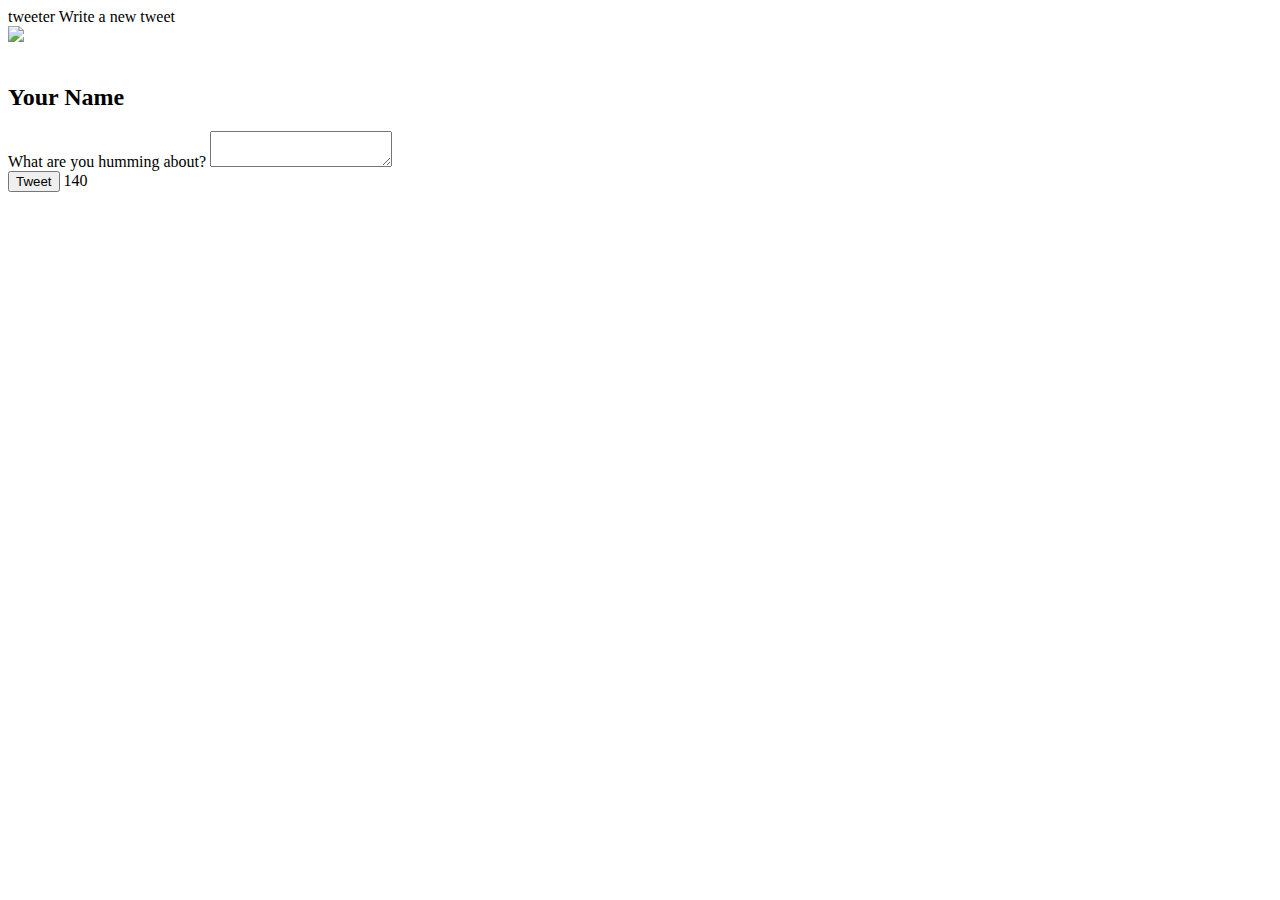
==== public/index.html @ 2d8fd9d0 "index.html" ====
<!DOCTYPE html>
<html lang="en">
  <head>
    <!-- Meta Information -->
    <title>Tweeter - Home Page</title>

    <!-- External CSS -->
    <link
      rel="stylesheet"
      href="https://cdnjs.cloudflare.com/ajax/libs/normalize/8.0.1/normalize.min.css"
      type="text/css"
    />

    <!-- Font Import -->
    <link
      href="https://fonts.googleapis.com/css2?family=Bungee&family=Source+Sans+Pro:ital,wght@0,300;0,600;1,300;1,600&display=swap"
      rel="stylesheet"
    />

    <!-- App CSS -->
    <link rel="stylesheet" href="/styles/layout.css" type="text/css" />
    <link rel="stylesheet" href="/styles/nav.css" type="text/css" />
    <link rel="stylesheet" href="/styles/header.css" type="text/css" />
    <link rel="stylesheet" href="/styles/new-tweet.css" type="text/css" />



    <!-- External JS -->
    <script src="https://ajax.googleapis.com/ajax/libs/jquery/3.4.1/jquery.min.js"></script>

    <!-- App JS -->
    <script type="text/javascript" src="/scripts/client.js"></script>
    <script type="text/javascript" src="/scripts/composer-char-counter.js"></script>


    <!--External Google Fonts "Bungee & " -->

    
  </head>

  <body>
    <!-- Top nav bar (fixed) -->
    <nav>
      <span class= "logo"> tweeter </span>
    <span> Write a new tweet</span>
    </nav>
   

    <!-- Profile Photo  -->
    <header>
      <div>
        <img src="/images/profile-hex.png" />
      </div>
      <br />
      <div>
        <h2>Your Name</h2>
      </div>
    </header>

    <!-- Page-specific (main) content here -->
    <main class="container">

<section class="new-tweet">
  <h2></h2>
  <form action="/tweets/" method=POST>
    <label for="tweet-text">What are you humming about?</label>
    <textarea name="text" id="tweet-text"> </textarea>
    <div class="submission">
      <button class= "button" type="submit">Tweet</button>
      <output name="counter" class="counter" for="tweet-text">140</output>
    </div>
  </form>
</section>

      </main>
  </body>
</html>
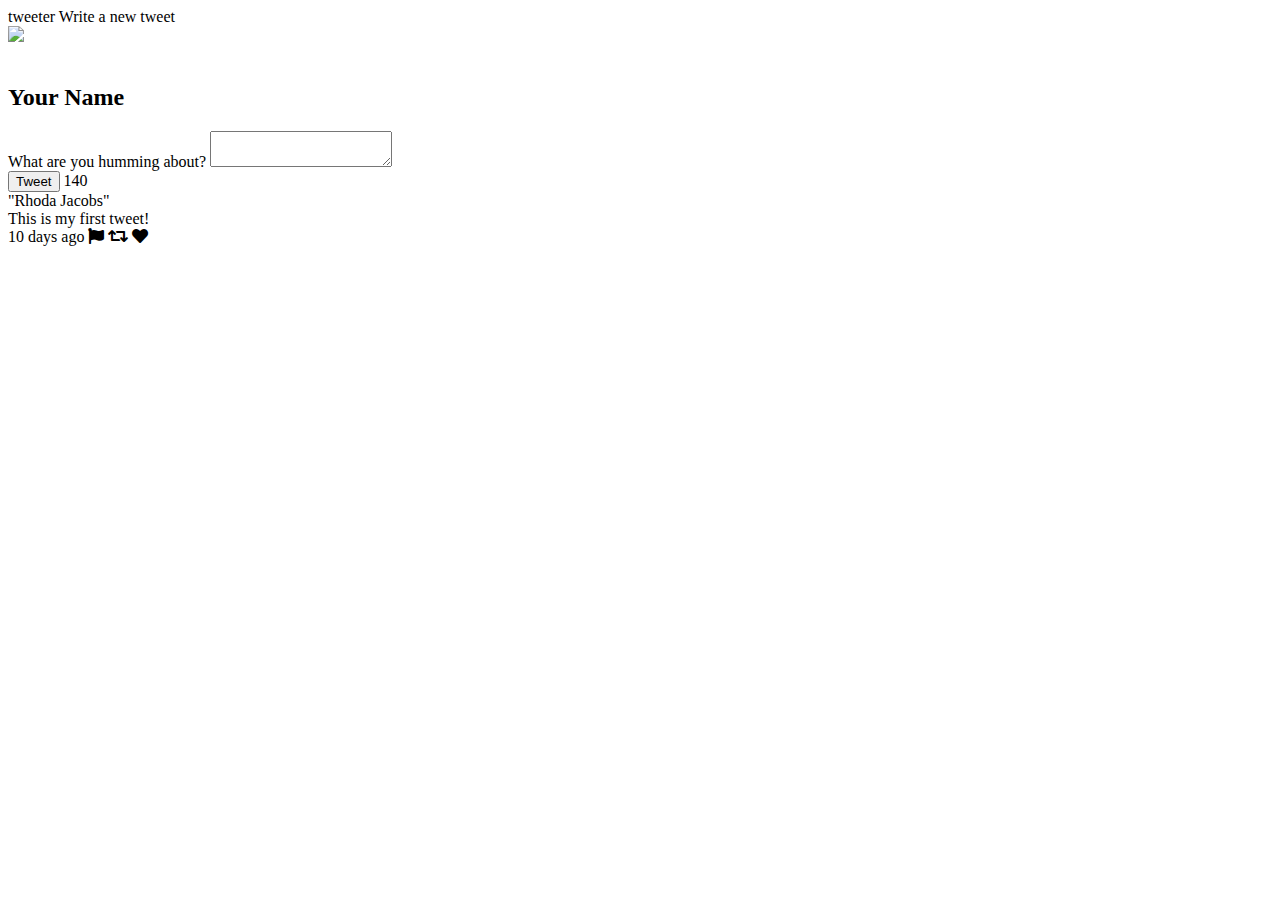
==== commit f35c642c: "index.html" ====
--- a/public/index.html
+++ b/public/index.html
@@ -17,37 +17,41 @@
       rel="stylesheet"
     />
 
+    <link
+      rel="stylesheet"
+      href="https://use.fontawesome.com/releases/v5.12.1/css/all.css"
+      crossorigin="anonymous"
+    />
+
     <!-- App CSS -->
     <link rel="stylesheet" href="/styles/layout.css" type="text/css" />
     <link rel="stylesheet" href="/styles/nav.css" type="text/css" />
     <link rel="stylesheet" href="/styles/header.css" type="text/css" />
     <link rel="stylesheet" href="/styles/new-tweet.css" type="text/css" />
-
-
+    <link rel="stylesheet" href="/styles/tweets.css" type="text/css" />
 
     <!-- External JS -->
     <script src="https://ajax.googleapis.com/ajax/libs/jquery/3.4.1/jquery.min.js"></script>
 
     <!-- App JS -->
     <script type="text/javascript" src="/scripts/client.js"></script>
-    <script type="text/javascript" src="/scripts/composer-char-counter.js"></script>
-
+    <script
+      type="text/javascript"
+      src="/scripts/composer-char-counter.js"
+    ></script>
 
     <!--External Google Fonts "Bungee & " -->
-
-    
   </head>
 
   <body>
     <!-- Top nav bar (fixed) -->
     <nav>
-      <span class= "logo"> tweeter </span>
-    <span> Write a new tweet</span>
+      <span class="logo"> tweeter </span>
+      <span> Write a new tweet</span>
     </nav>
-   
 
     <!-- Profile Photo  -->
-    <header>
+    <header class="page-header">
       <div>
         <img src="/images/profile-hex.png" />
       </div>
@@ -59,19 +63,36 @@
 
     <!-- Page-specific (main) content here -->
     <main class="container">
+      <!-- Tweet text  -->
+      <section class="new-tweet">
+        <h2></h2>
+        <form action="/tweets/" method="POST">
+          <label for="tweet-text">What are you humming about?</label>
+          <textarea name="text" id="tweet-text"> </textarea>
+          <div class="submission">
+            <button class="button" type="submit">Tweet</button>
+            <output name="counter" class="counter" for="tweet-text">140</output>
+          </div>
+        </form>
+      </section>
 
-<section class="new-tweet">
-  <h2></h2>
-  <form action="/tweets/" method=POST>
-    <label for="tweet-text">What are you humming about?</label>
-    <textarea name="text" id="tweet-text"> </textarea>
-    <div class="submission">
-      <button class= "button" type="submit">Tweet</button>
-      <output name="counter" class="counter" for="tweet-text">140</output>
-    </div>
-  </form>
-</section>
-
-      </main>
+      <!-- tweet container  -->
+      <section id="tweet-container">
+        <article class="tweet">
+          <header class="tweetheader">"Rhoda Jacobs"</header>
+          This is my first tweet!
+          <footer class="tweet-footer">
+            <output name="date" class="date" for="tweet-container"
+              >10 days ago</output
+            >
+            <output name="icons" class="icons" for="tweet-container">
+              <i class="fas fa-flag"></i>
+              <i class="fas fa-retweet"></i>
+              <i class="fas fa-heart"></i>
+            </output>
+          </footer>
+        </article>
+      </section>
+    </main>
   </body>
 </html>
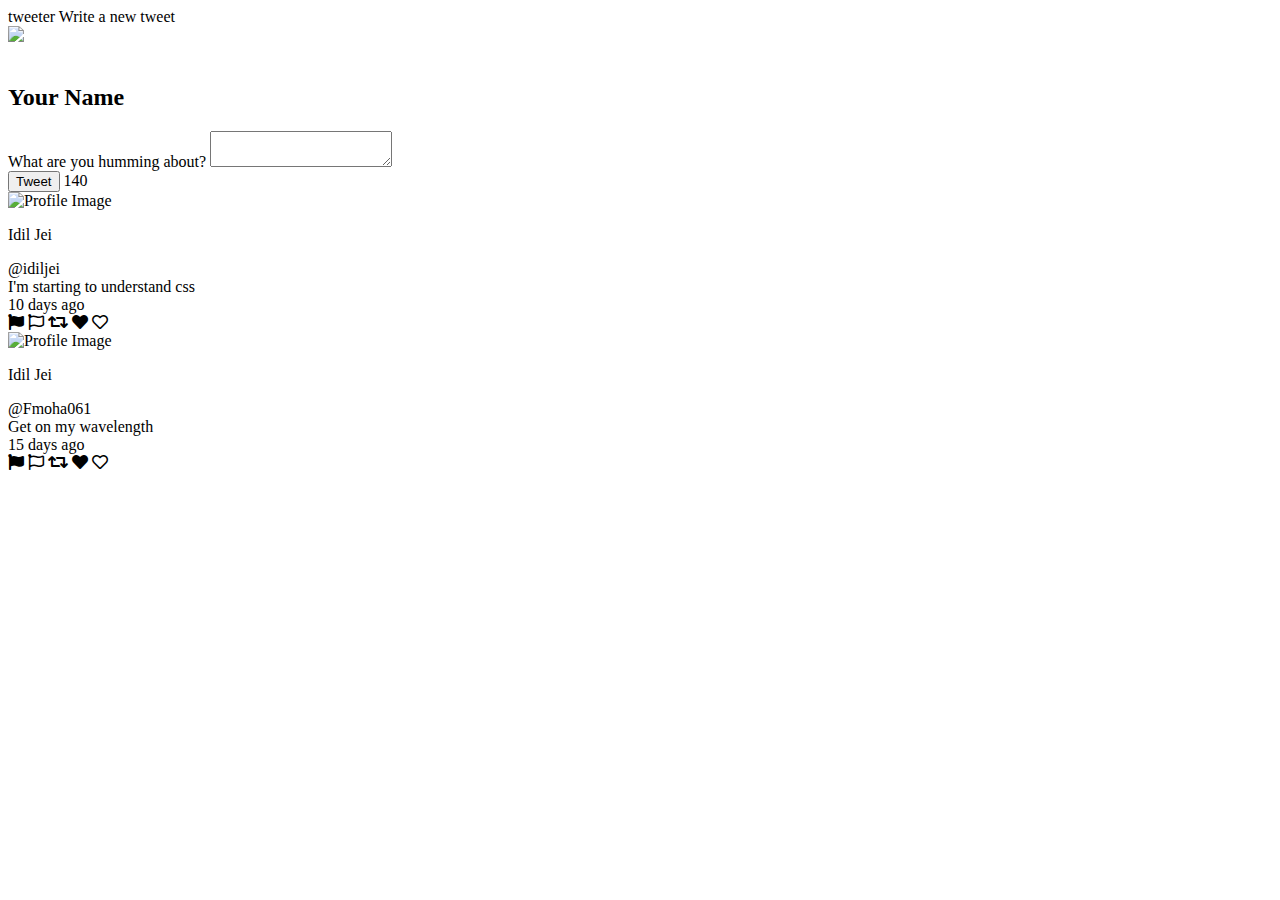
==== commit 45f9fc31: "index.html" ====
--- a/public/index.html
+++ b/public/index.html
@@ -76,23 +76,60 @@
         </form>
       </section>
 
-      <!-- tweet container  -->
-      <section id="tweet-container">
-        <article class="tweet">
-          <header class="tweetheader">"Rhoda Jacobs"</header>
-          This is my first tweet!
-          <footer class="tweet-footer">
-            <output name="date" class="date" for="tweet-container"
-              >10 days ago</output
-            >
-            <output name="icons" class="icons" for="tweet-container">
-              <i class="fas fa-flag"></i>
-              <i class="fas fa-retweet"></i>
-              <i class="fas fa-heart"></i>
-            </output>
-          </footer>
-        </article>
-      </section>
+      <!-- tweet number 1 container  -->
+      <div class="tweet-container">
+        <!-- first div -->
+        <div class="tweet-container-userinfo">
+          <div class="tweet-profile"><img src="/images/profile-hex.png" alt="Profile Image"><p>Idil Jei</p></div>
+          <div class="tweet-username">@idiljei</div>
+         
+        </div> 
+         <!-- body div -->
+        <div class="tweet-body">I'm starting to understand css</div>
+        <!-- tweet action div  -->
+        <div class="tweet-actions">
+          <div class="tweet-timestamp">10 days ago
+          </div>
+          <div class="tweet-icons">
+            <i class="fas fa-flag"></i>
+            <i class="far fa-flag"></i>
+            <i class="fas fa-retweet"></i>
+            <i class="fas fa-heart"></i>
+            <i class="far fa-heart"></i>
+          </div>
+        </div>
+ 
+      </div>
+
+
+       <!-- tweet number 2 container  -->
+       <div class="tweet-container">
+        <!-- first div -->
+        <div class="tweet-container-userinfo">
+          <div class="tweet-profile"><img src="/images/profile-hex.png" alt="Profile Image"><p>Idil Jei</p></div>
+          <div class="tweet-username">@Fmoha061</div>
+         
+        </div> 
+         <!-- body div -->
+        <div class="tweet-body"> Get on my wavelength</div>
+        <!-- tweet action div  -->
+        <div class="tweet-actions">
+          <div class="tweet-timestamp">15 days ago
+          </div>
+          <div class="tweet-icons">
+            <i class="fas fa-flag"></i>
+            <i class="far fa-flag"></i>
+            <i class="fas fa-retweet"></i>
+            <i class="fas fa-heart"></i>
+            <i class="far fa-heart"></i>
+          </div>
+        </div>
+ 
+      </div>
+
+
+
+     
     </main>
   </body>
 </html>
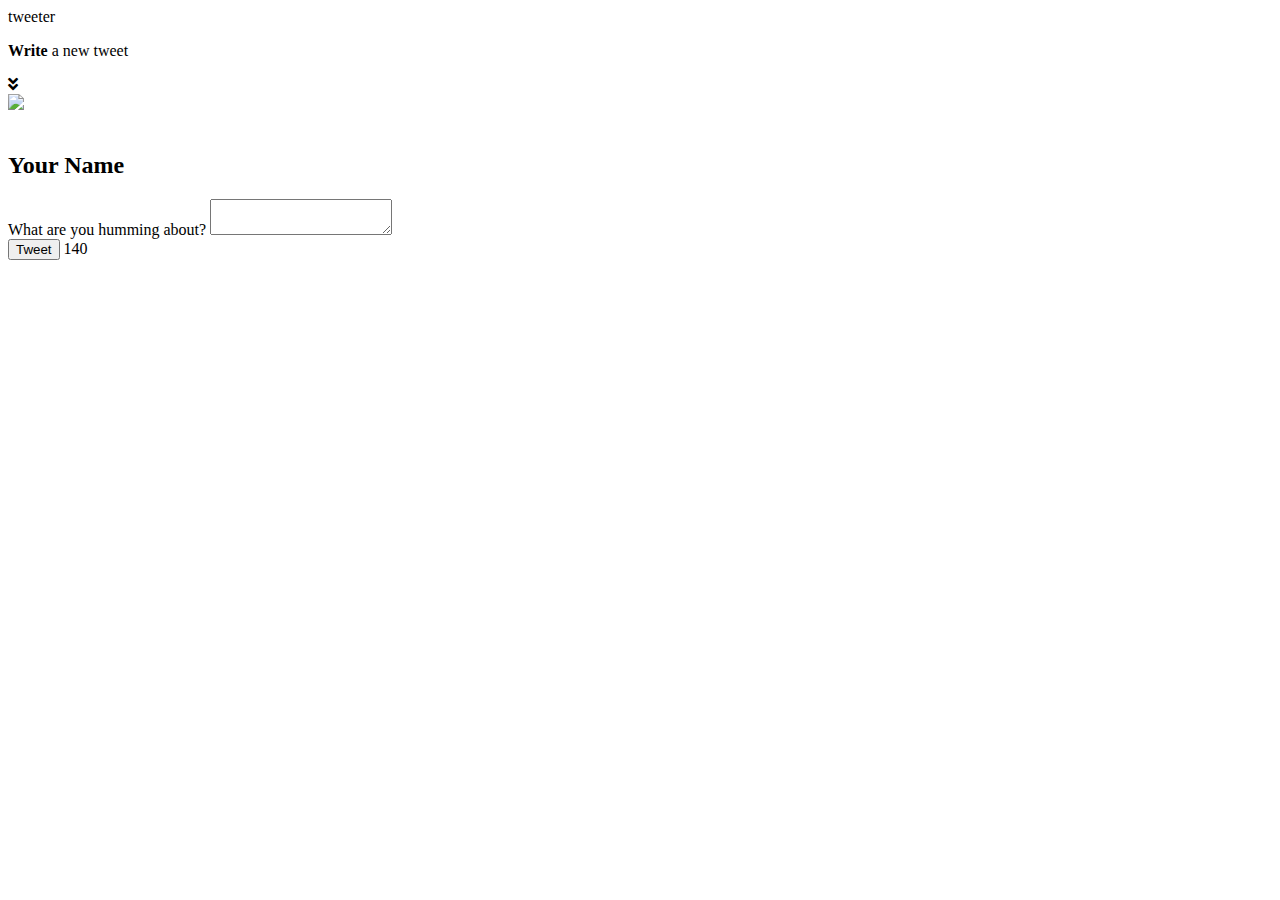
==== commit f73f3baa: "index.html" ====
--- a/public/index.html
+++ b/public/index.html
@@ -46,8 +46,11 @@
   <body>
     <!-- Top nav bar (fixed) -->
     <nav>
-      <span class="logo"> tweeter </span>
-      <span> Write a new tweet</span>
+      <span>tweeter</span>
+      <div class="right">
+        <p><b>Write</b> a new tweet</p>
+        <i class="arrow fas fa-angle-double-down"></i>
+      </div>
     </nav>
 
     <!-- Profile Photo  -->
@@ -60,76 +63,31 @@
         <h2>Your Name</h2>
       </div>
     </header>
-
+ 
+  
+  </form>
     <!-- Page-specific (main) content here -->
     <main class="container">
       <!-- Tweet text  -->
       <section class="new-tweet">
         <h2></h2>
-        <form action="/tweets/" method="POST">
+        <form id="formtweet" action="/tweets/" method="POST">
           <label for="tweet-text">What are you humming about?</label>
           <textarea name="text" id="tweet-text"> </textarea>
           <div class="submission">
-            <button class="button" type="submit">Tweet</button>
+            <button id="tweet-button" type="submit">Tweet</button>
             <output name="counter" class="counter" for="tweet-text">140</output>
           </div>
         </form>
       </section>
 
-      <!-- tweet number 1 container  -->
-      <div class="tweet-container">
-        <!-- first div -->
-        <div class="tweet-container-userinfo">
-          <div class="tweet-profile"><img src="/images/profile-hex.png" alt="Profile Image"><p>Idil Jei</p></div>
-          <div class="tweet-username">@idiljei</div>
-         
-        </div> 
-         <!-- body div -->
-        <div class="tweet-body">I'm starting to understand css</div>
-        <!-- tweet action div  -->
-        <div class="tweet-actions">
-          <div class="tweet-timestamp">10 days ago
-          </div>
-          <div class="tweet-icons">
-            <i class="fas fa-flag"></i>
-            <i class="far fa-flag"></i>
-            <i class="fas fa-retweet"></i>
-            <i class="fas fa-heart"></i>
-            <i class="far fa-heart"></i>
-          </div>
-        </div>
- 
+      <!-- tweet container  -->
+      <article class="tweets-containers">
+        </article>
+     
+        
+
       </div>
-
-
-       <!-- tweet number 2 container  -->
-       <div class="tweet-container">
-        <!-- first div -->
-        <div class="tweet-container-userinfo">
-          <div class="tweet-profile"><img src="/images/profile-hex.png" alt="Profile Image"><p>Idil Jei</p></div>
-          <div class="tweet-username">@Fmoha061</div>
-         
-        </div> 
-         <!-- body div -->
-        <div class="tweet-body"> Get on my wavelength</div>
-        <!-- tweet action div  -->
-        <div class="tweet-actions">
-          <div class="tweet-timestamp">15 days ago
-          </div>
-          <div class="tweet-icons">
-            <i class="fas fa-flag"></i>
-            <i class="far fa-flag"></i>
-            <i class="fas fa-retweet"></i>
-            <i class="fas fa-heart"></i>
-            <i class="far fa-heart"></i>
-          </div>
-        </div>
- 
-      </div>
-
-
-
-     
     </main>
   </body>
 </html>
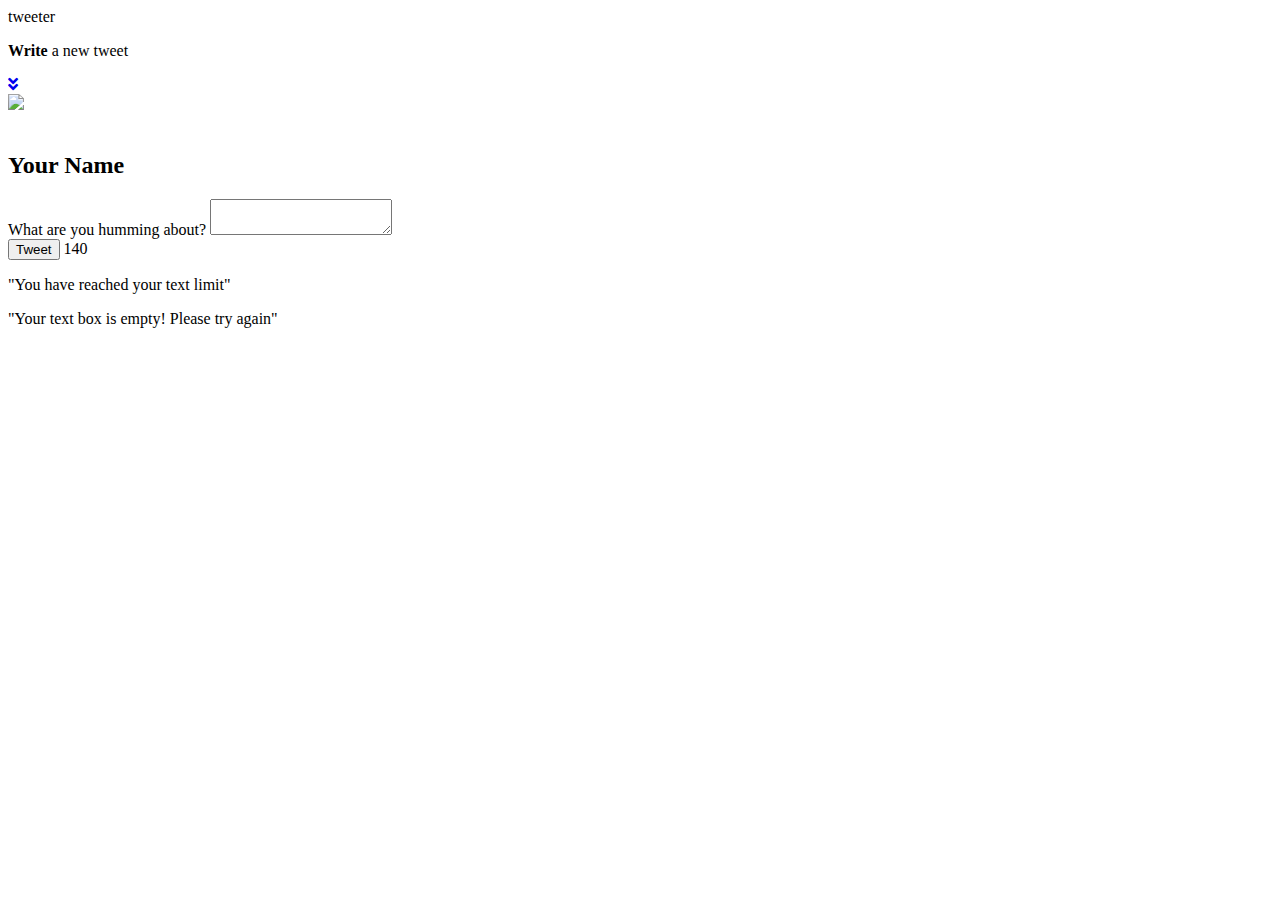
==== commit 37bb14d5: "index.html" ====
--- a/public/index.html
+++ b/public/index.html
@@ -1,6 +1,7 @@
 <!DOCTYPE html>
 <html lang="en">
   <head>
+    <meta name="viewport" content="width=device-width, initial-scale=1.0">
     <!-- Meta Information -->
     <title>Tweeter - Home Page</title>
 
@@ -49,7 +50,8 @@
       <span>tweeter</span>
       <div class="right">
         <p><b>Write</b> a new tweet</p>
-        <i class="arrow fas fa-angle-double-down"></i>
+        <a href="#page-header"><i class="arrow fas fa-angle-double-down"></i>  </a>
+
       </div>
     </nav>
 
@@ -69,16 +71,19 @@
     <!-- Page-specific (main) content here -->
     <main class="container">
       <!-- Tweet text  -->
-      <section class="new-tweet">
+      <section class="tweet-text">
         <h2></h2>
         <form id="formtweet" action="/tweets/" method="POST">
           <label for="tweet-text">What are you humming about?</label>
-          <textarea name="text" id="tweet-text"> </textarea>
+          <textarea required name="text" id="tweet-text"> </textarea>
           <div class="submission">
             <button id="tweet-button" type="submit">Tweet</button>
             <output name="counter" class="counter" for="tweet-text">140</output>
           </div>
         </form>
+        <p id="over-error">"You have reached your text limit"</p>
+        <p id="empty-error">"Your text box is empty! Please try again"</p>
+
       </section>
 
       <!-- tweet container  -->
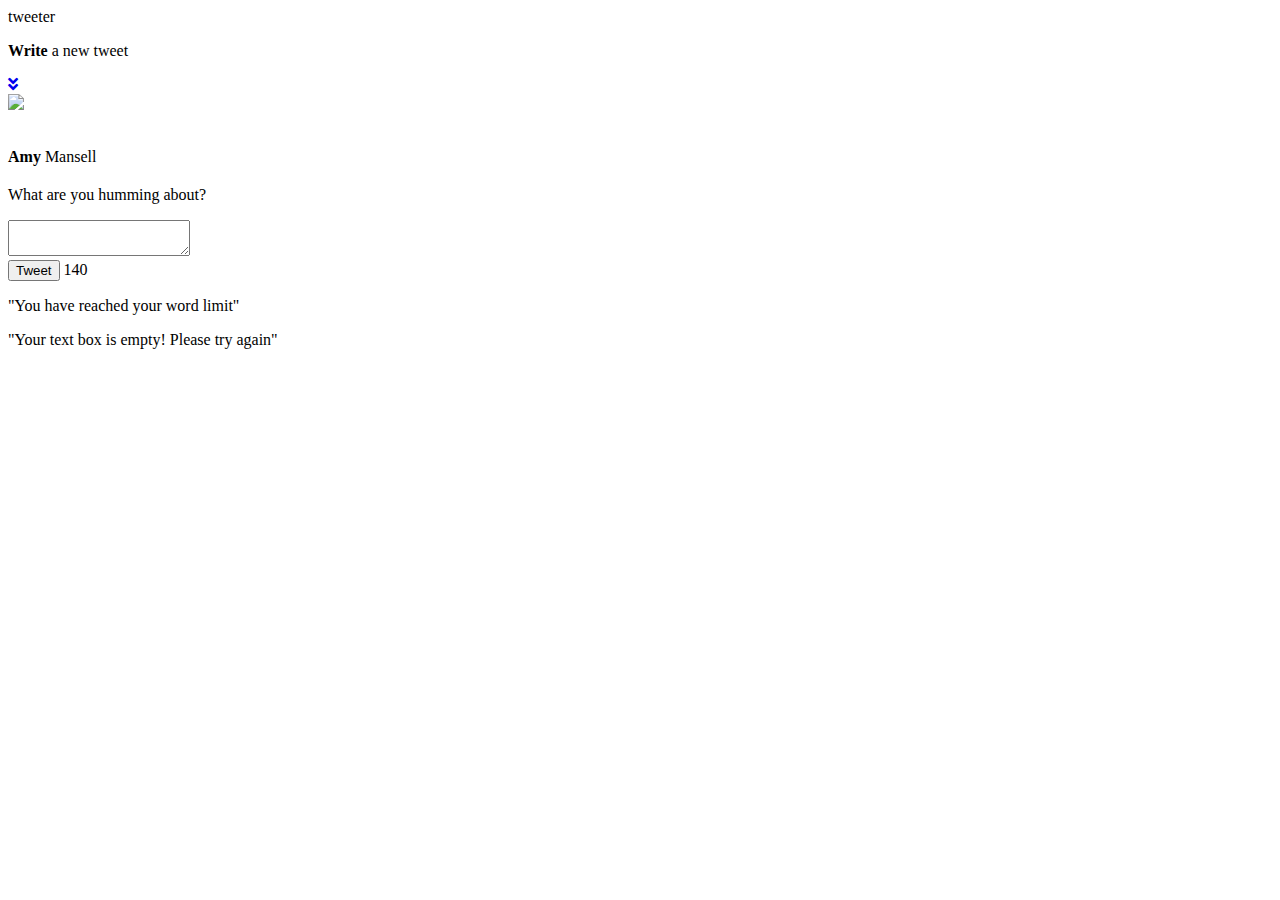
==== commit 3f6707ce: "index.html" ====
--- a/public/index.html
+++ b/public/index.html
@@ -33,12 +33,16 @@
 
     <!-- External JS -->
     <script src="https://ajax.googleapis.com/ajax/libs/jquery/3.4.1/jquery.min.js"></script>
+    <script src='https://cdnjs.cloudflare.com/ajax/libs/dayjs/1.10.4/dayjs.min.js'></script>
+    <script src="https://cdnjs.cloudflare.com/ajax/libs/dayjs/1.10.4/plugin/relativeTime.min.js"> </script>
 
     <!-- App JS -->
     <script type="text/javascript" src="/scripts/client.js"></script>
     <script
       type="text/javascript"
       src="/scripts/composer-char-counter.js"
+
+      
     ></script>
 
     <!--External Google Fonts "Bungee & " -->
@@ -50,11 +54,12 @@
       <span>tweeter</span>
       <div class="right">
         <p><b>Write</b> a new tweet</p>
-        <a href="#page-header"><i class="arrow fas fa-angle-double-down"></i>  </a>
+        <a href="/"><i class="arrow fas fa-angle-double-down"></i>  </a>
 
       </div>
     </nav>
 
+   
     <!-- Profile Photo  -->
     <header class="page-header">
       <div>
@@ -62,37 +67,31 @@
       </div>
       <br />
       <div>
-        <h2>Your Name</h2>
+        <p><b>Amy</b> Mansell</p>
       </div>
     </header>
  
   
-  </form>
+  
     <!-- Page-specific (main) content here -->
-    <main class="container">
+    <main>
       <!-- Tweet text  -->
       <section class="tweet-text">
         <h2></h2>
         <form id="formtweet" action="/tweets/" method="POST">
-          <label for="tweet-text">What are you humming about?</label>
+          <p class="humming" for="tweet-text">What are you humming about?</p>
           <textarea required name="text" id="tweet-text"> </textarea>
           <div class="submission">
             <button id="tweet-button" type="submit">Tweet</button>
             <output name="counter" class="counter" for="tweet-text">140</output>
           </div>
         </form>
-        <p id="over-error">"You have reached your text limit"</p>
+        <p id="over-error">"You have reached your word limit"</p>
         <p id="empty-error">"Your text box is empty! Please try again"</p>
-
       </section>
-
       <!-- tweet container  -->
       <article class="tweets-containers">
-        </article>
-     
-        
-
-      </div>
+      </article>  
     </main>
   </body>
 </html>
